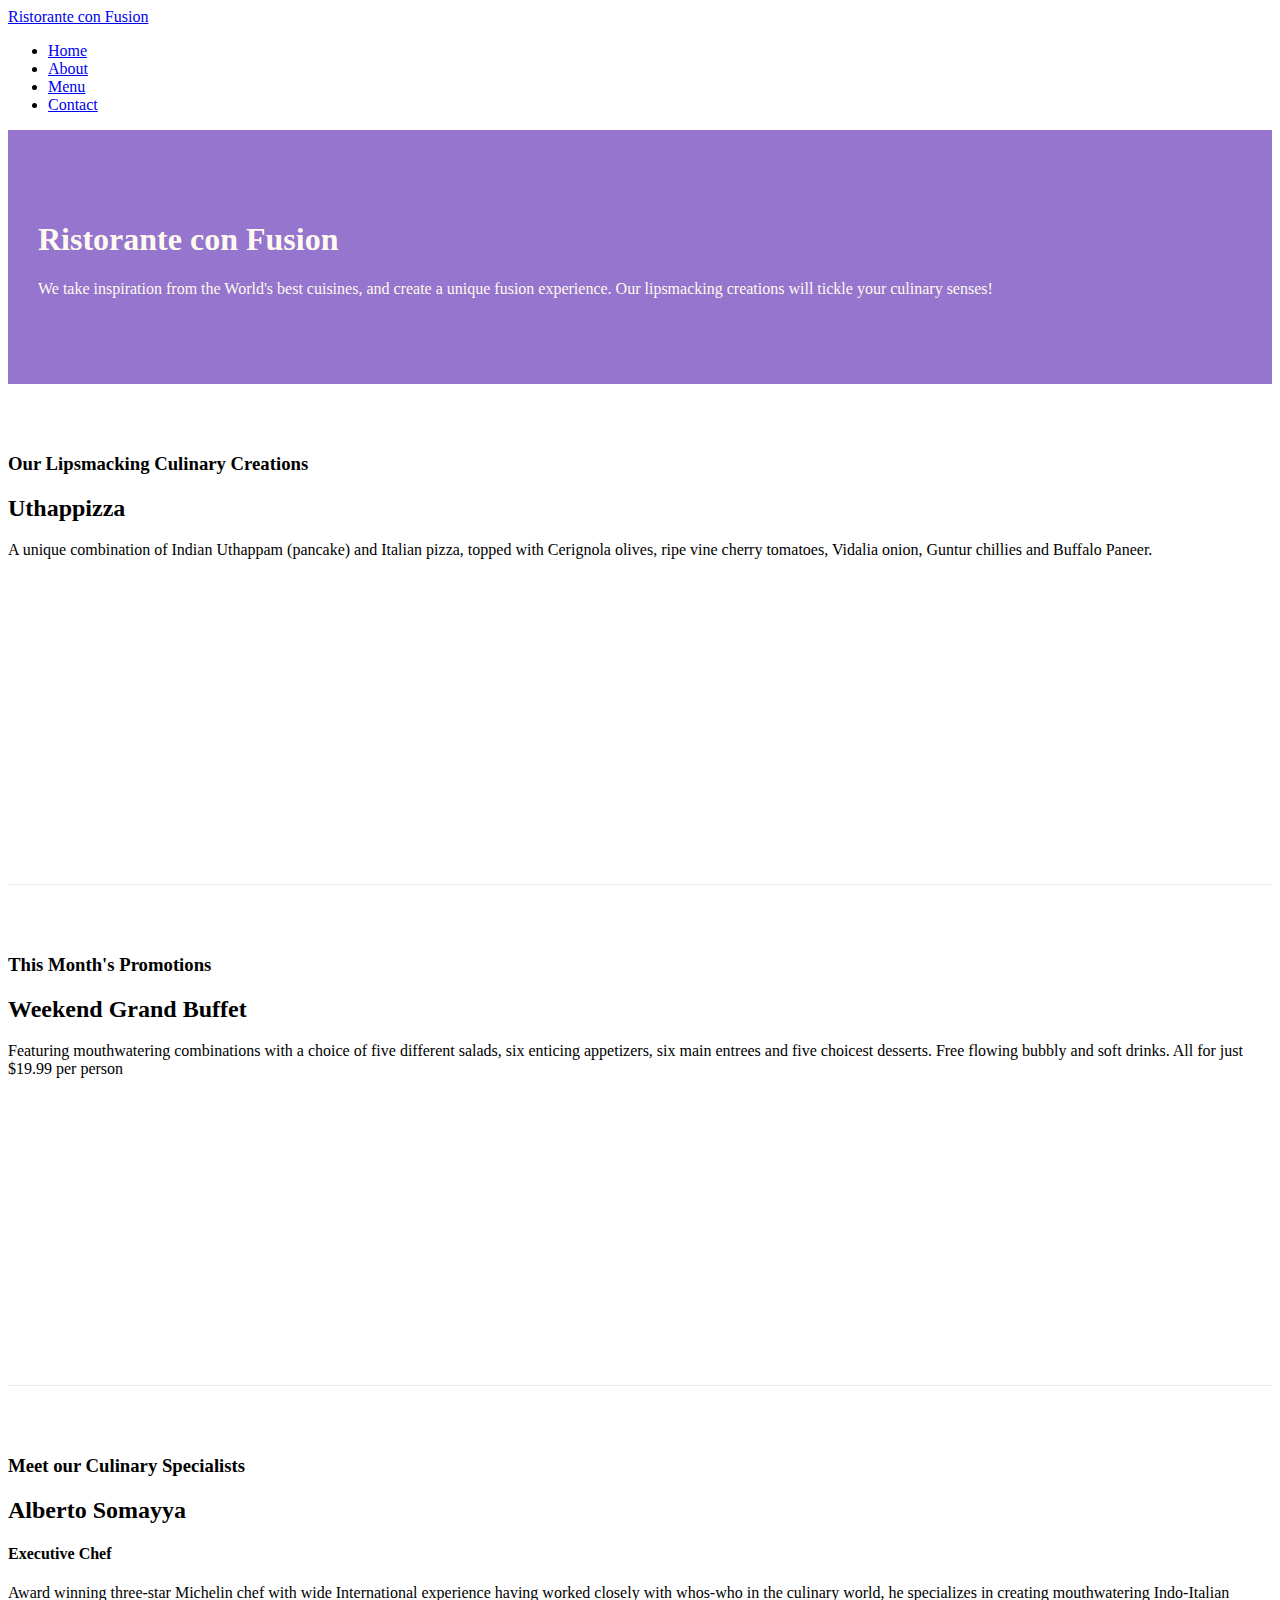
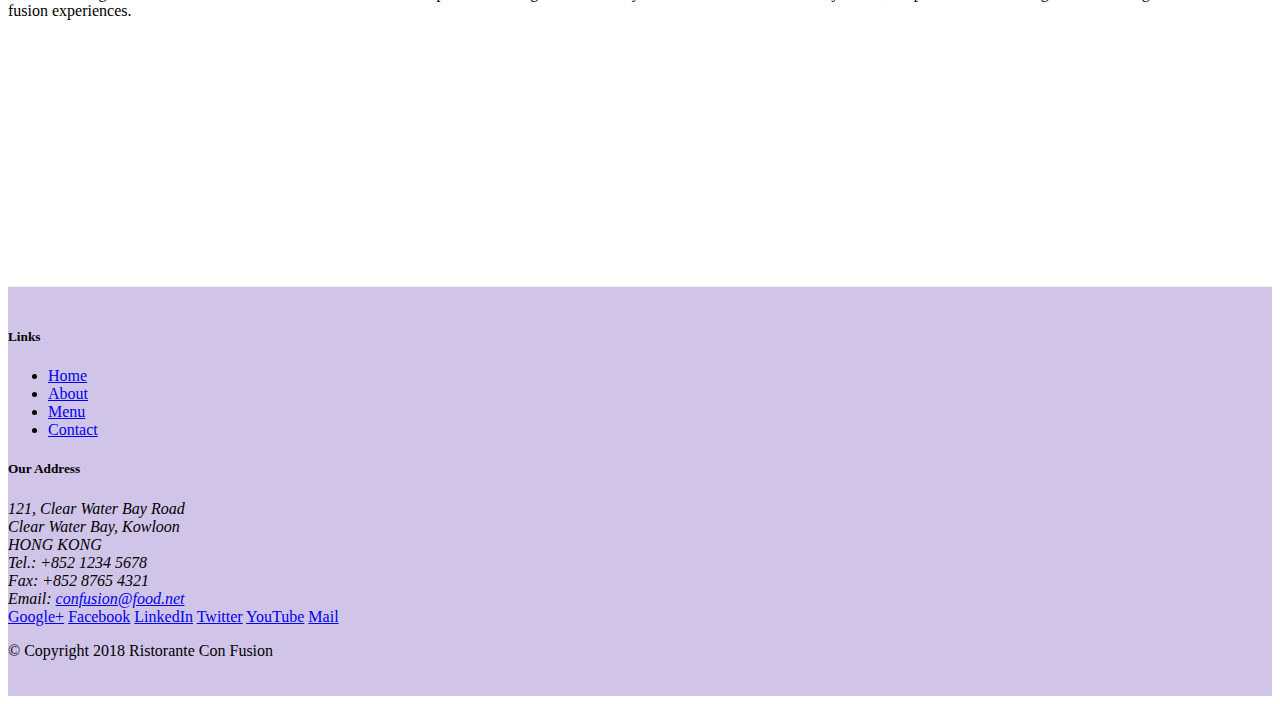
==== index.html @ c3668ef5 "first commit" ====
<!DOCTYPE html>
<html lang="en">

<head>
        <meta charset="utf-8">
        <meta name="viewport" content="width=device-width, initial-scale=1, shrink-to-fit=no">
        <meta http-equiv="x-ua-compatible" content="ie=edge">
        <link href="https://cdn.jsdelivr.net/npm/bootstrap@5.0.2/dist/css/bootstrap.min.css" rel="stylesheet" integrity="sha384-EVSTQN3/azprG1Anm3QDgpJLIm9Nao0Yz1ztcQTwFspd3yD65VohhpuuCOmLASjC" crossorigin="anonymous">
        <link rel="stylesheet" href="style.css">
        <title>Ristorante Con Fusion</title>
</head>

<body>
    <nav class="navbar navbar-dark navbar-expand-sm bg-primary fixed-top">
        <div class="container">
            <a class="navbar-brand" href="#">Ristorante con Fusion</a>
                <ul class="navbar-nav mr-auto">
                    <li class="nav-item active"><a class="nav-link" href="./index.html">Home</a></li>
                    <li class="nav-item"><a class="nav-link" href="./aboutus.html">About</a></li>
                    <li class="nav-item"><a class="nav-link" href="#">Menu</a></li>
                    <li class="nav-item"><a class="nav-link" href="#contact">Contact</a></li>
                </ul>
            </div>
        </div>
    </nav>
    <header class="jumbotron">
        <div class="container">
            <div class="row row-header">
                <div class="col-12 col-sm-6">
                    <h1>Ristorante con Fusion</h1>
                    <p>We take inspiration from the World's best cuisines, and create a unique fusion experience. Our lipsmacking creations will tickle your culinary senses!</p>
                </div>
                <div class="col-12 col-sm">
                </div>
            </div>
        </div>
    </header>

    <div class="container">
        <div class="row row-content align-items-center">
            <div class="col-12 col-sm-4 order-sm-last col-md-3">
                <h3>Our Lipsmacking Culinary Creations</h3>
            </div>
            <div class="col col-sm order-sm-first col-md">
                <h2>Uthappizza</h2>
                <p>A unique combination of Indian Uthappam (pancake) and Italian pizza, topped with Cerignola olives, ripe vine cherry tomatoes, Vidalia onion, Guntur chillies and Buffalo Paneer.</p>
            </div>
        </div>


        <div class="row row-content align-items-center">
            <div class="col-12 col-sm-4 col-md-3">
                <h3>This Month's Promotions</h3>
            </div>
            <div class="col col-sm col-md">
                <h2>Weekend Grand Buffet</h2>
                <p>Featuring mouthwatering combinations with a choice of five different salads, six enticing appetizers, six main entrees and five choicest desserts. Free flowing bubbly and soft drinks. All for just $19.99 per person </p>
            </div>
        </div>

        <div class="row row-content align-items-center">
            <div class="col-12 col-sm-4 order-sm-last col-md-3">
                <h3>Meet our Culinary Specialists</h3>
            </div>
            <div class="col col-sm order-sm-first col-md">
                <h2>Alberto Somayya</h2>
                <h4>Executive Chef</h4>
                <p>Award winning three-star Michelin chef with wide International experience having worked closely with whos-who in the culinary world, he specializes in creating mouthwatering Indo-Italian fusion experiences. </p>
            </div>
        </div>
    </div>

    <footer class="footer" id="contact">
        <div class="container">
            <div class="row">             
                <div class="col-4 offset-1 col-sm-2">
                    <h5>Links</h5>
                    <!-- list-unstyled to unstyle the list -->
                    <ul class="list-unstyled">
                        <li><a href="./index.html">Home</a></li>
                        <li><a href="./aboutus.html">About</a></li>
                        <li><a href="#">Menu</a></li>
                        <li><a href="#contact">Contact</a></li>
                    </ul>
                </div>
                <div class="col-7 col-sm-5">
                    <h5>Our Address</h5>
                    <address>
		              121, Clear Water Bay Road<br>
		              Clear Water Bay, Kowloon<br>
		              HONG KONG<br>
		              Tel.: +852 1234 5678<br>
		              Fax: +852 8765 4321<br>
		              Email: <a href="mailto:confusion@food.net">confusion@food.net</a>
		           </address>
                </div>
                <div class="col-12 col-sm-4 align-self-center">
                    <div class="text-center">
                        <a href="http://google.com/+">Google+</a>
                        <a href="http://www.facebook.com/profile.php?id=">Facebook</a>
                        <a href="http://www.linkedin.com/in/">LinkedIn</a>
                        <a href="http://twitter.com/">Twitter</a>
                        <a href="http://youtube.com/">YouTube</a>
                        <a href="mailto:">Mail</a>
                    </div>
                </div>
           </div>
           <div class="row justify-content-center">             
                <div class="col-auto">
                    <p>© Copyright 2018 Ristorante Con Fusion</p>
                </div>
           </div>
        </div>
    </footer>
        <!-- jQuery first, then Popper.js, then Bootstrap JS. -->
        <script src="node_modules/jquery/dist/jquery.slim.min.js"></script>
        <script src="node_modules/popper.js/dist/umd/popper.min.js"></script>
        <script src="node_modules/bootstrap/dist/js/bootstrap.min.js"></script>
        <script src="https://cdn.jsdelivr.net/npm/bootstrap@5.0.2/dist/js/bootstrap.bundle.min.js" integrity="sha384-MrcW6ZMFYlzcLA8Nl+NtUVF0sA7MsXsP1UyJoMp4YLEuNSfAP+JcXn/tWtIaxVXM" crossorigin="anonymous"></script>
</body>

</html>
---- style.css ----
.row-header{
    margin: 0px auto;
    padding: 0px auto;
}

.row-content{
    margin: 0px auto;
    padding: 50px 0px 50px 0px;
    border-bottom: 1px ridge;
    min-height: 400px;
}

.footer{
    background-color: #D1C4E9;
    margin: 0px auto;
    padding: 20px 0px 20px 0px;
}

.jumbotron{
    padding: 70px 30px 70px 30px;
    margin: 0px auto;
    background: #9575CD;
    color: floralwhite;
}

.address{
    font-size: 80%;
    margin: 0px;
    color: #0f0f0f;
}
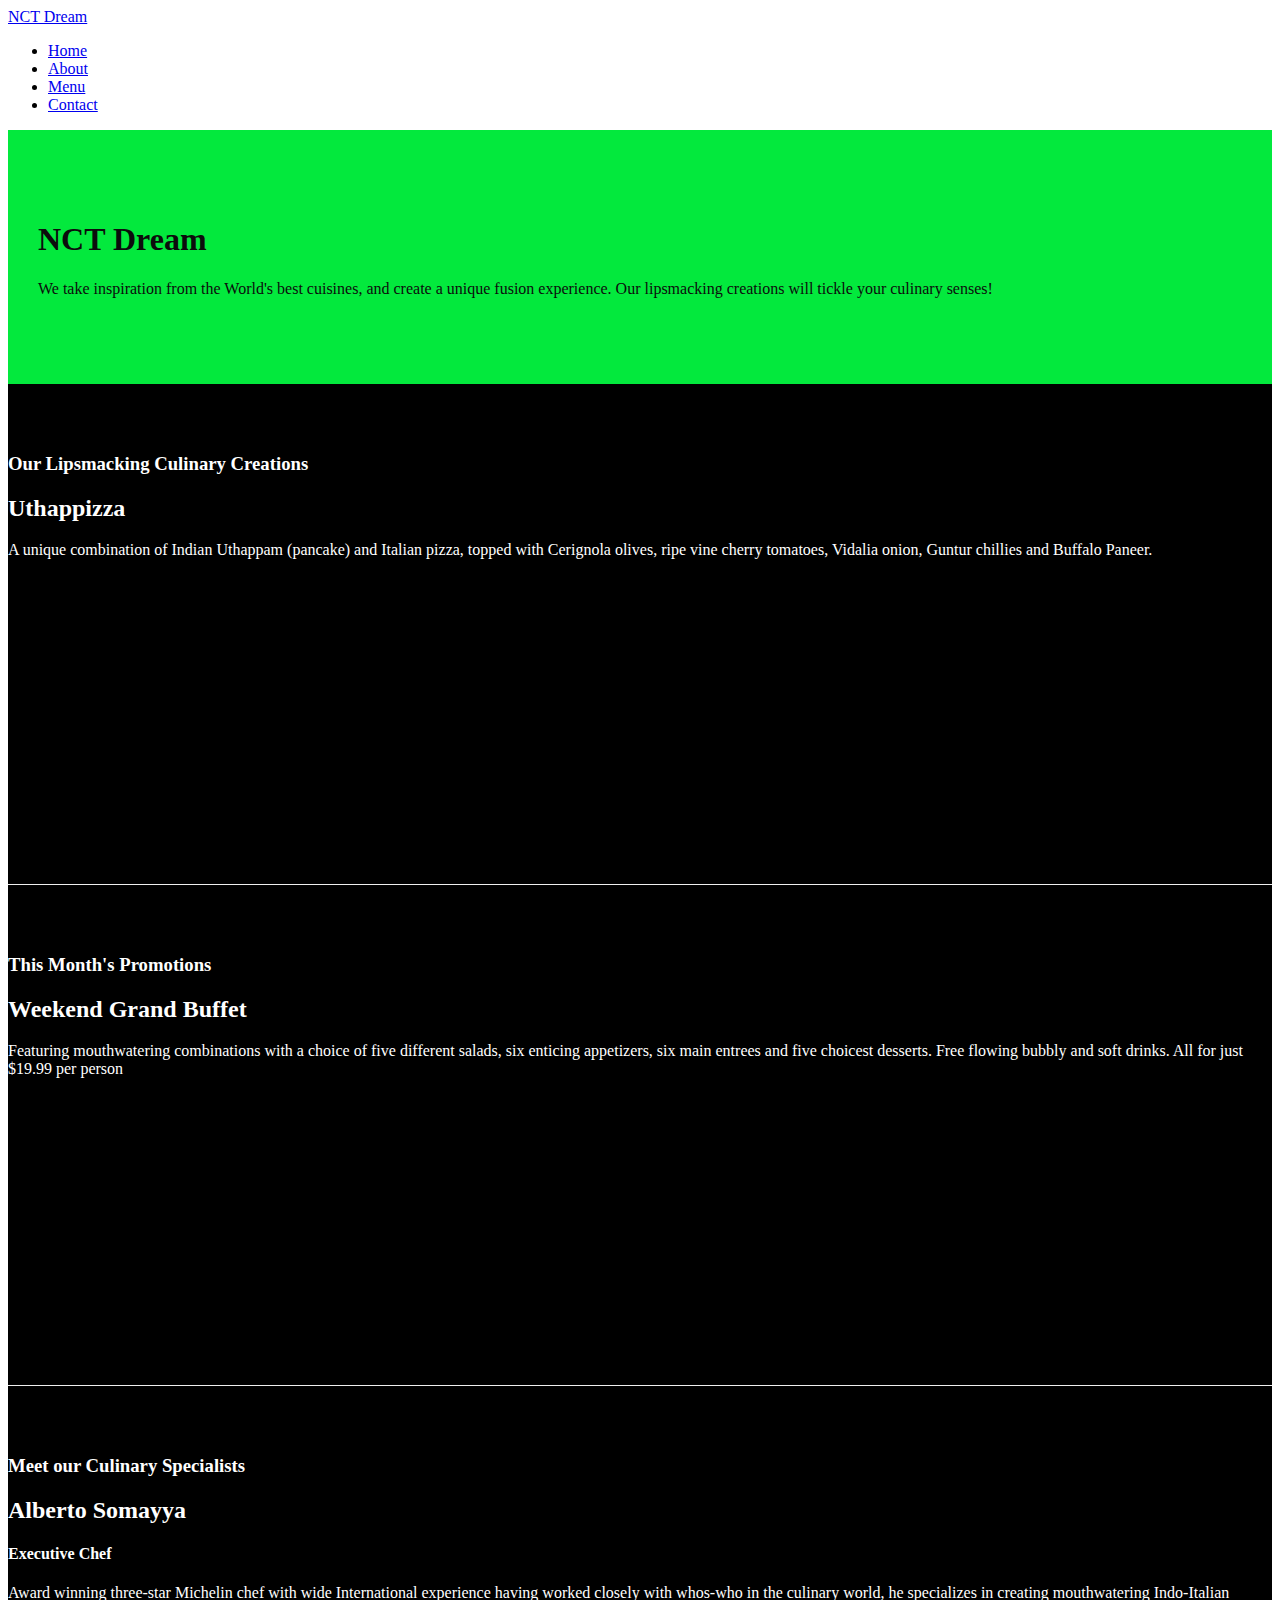
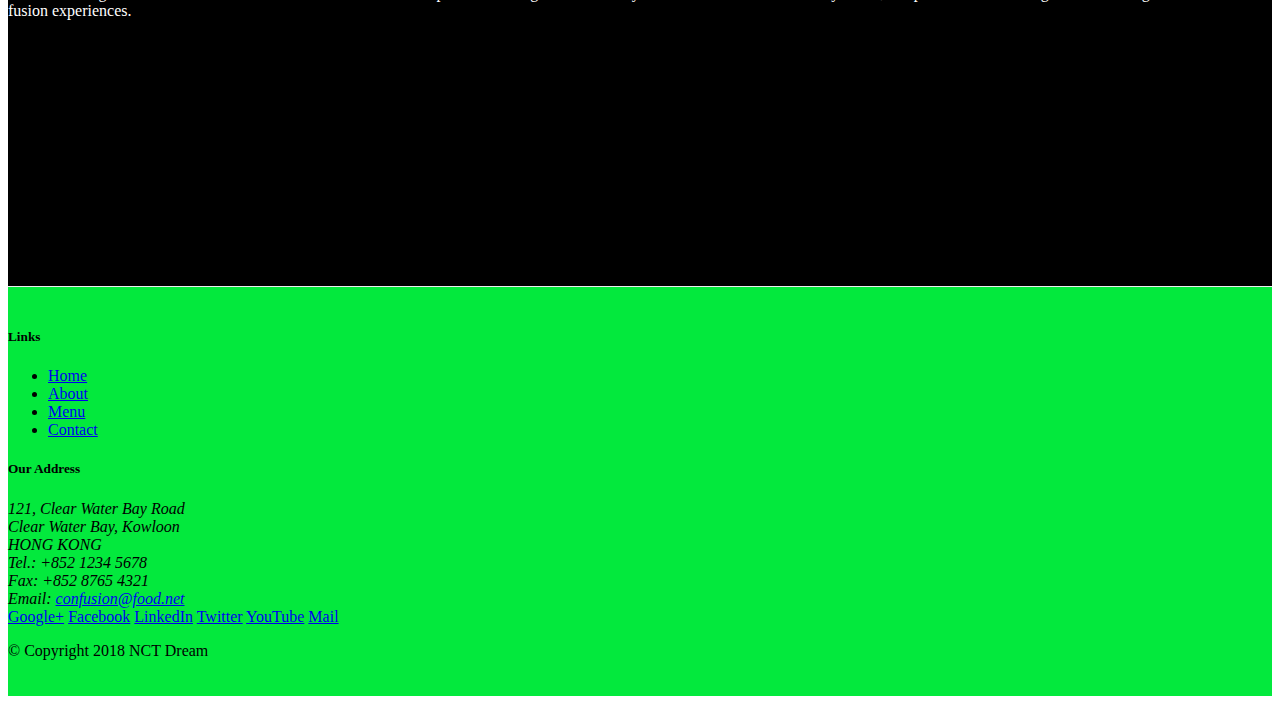
==== commit e6e2416d: "Second commit" ====
--- a/index.html
+++ b/index.html
@@ -7,16 +7,16 @@
         <meta http-equiv="x-ua-compatible" content="ie=edge">
         <link href="https://cdn.jsdelivr.net/npm/bootstrap@5.0.2/dist/css/bootstrap.min.css" rel="stylesheet" integrity="sha384-EVSTQN3/azprG1Anm3QDgpJLIm9Nao0Yz1ztcQTwFspd3yD65VohhpuuCOmLASjC" crossorigin="anonymous">
         <link rel="stylesheet" href="style.css">
-        <title>Ristorante Con Fusion</title>
+        <title>NCT Dream</title>
 </head>
 
 <body>
     <nav class="navbar navbar-dark navbar-expand-sm bg-primary fixed-top">
         <div class="container">
-            <a class="navbar-brand" href="#">Ristorante con Fusion</a>
+            <a class="navbar-brand" href="#">NCT Dream</a>
                 <ul class="navbar-nav mr-auto">
                     <li class="nav-item active"><a class="nav-link" href="./index.html">Home</a></li>
-                    <li class="nav-item"><a class="nav-link" href="./aboutus.html">About</a></li>
+                    <li class="nav-item"><a class="nav-link" href="./aboutMember.html">About</a></li>
                     <li class="nav-item"><a class="nav-link" href="#">Menu</a></li>
                     <li class="nav-item"><a class="nav-link" href="#contact">Contact</a></li>
                 </ul>
@@ -27,7 +27,7 @@
         <div class="container">
             <div class="row row-header">
                 <div class="col-12 col-sm-6">
-                    <h1>Ristorante con Fusion</h1>
+                    <h1>NCT Dream</h1>
                     <p>We take inspiration from the World's best cuisines, and create a unique fusion experience. Our lipsmacking creations will tickle your culinary senses!</p>
                 </div>
                 <div class="col-12 col-sm">
@@ -36,39 +36,42 @@
         </div>
     </header>
 
-    <div class="container">
-        <div class="row row-content align-items-center">
-            <div class="col-12 col-sm-4 order-sm-last col-md-3">
-                <h3>Our Lipsmacking Culinary Creations</h3>
+    <div class="content">
+        <div class="container">
+            <div class="row row-content align-items-center">
+                <div class="col-12 col-sm-4 order-sm-last col-md-3">
+                    <h3>Our Lipsmacking Culinary Creations</h3>
+                </div>
+                <div class="col col-sm order-sm-first col-md">
+                    <h2>Uthappizza</h2>
+                    <p>A unique combination of Indian Uthappam (pancake) and Italian pizza, topped with Cerignola olives, ripe vine cherry tomatoes, Vidalia onion, Guntur chillies and Buffalo Paneer.</p>
+                </div>
             </div>
-            <div class="col col-sm order-sm-first col-md">
-                <h2>Uthappizza</h2>
-                <p>A unique combination of Indian Uthappam (pancake) and Italian pizza, topped with Cerignola olives, ripe vine cherry tomatoes, Vidalia onion, Guntur chillies and Buffalo Paneer.</p>
+    
+    
+            <div class="row row-content align-items-center">
+                <div class="col-12 col-sm-4 col-md-3">
+                    <h3>This Month's Promotions</h3>
+                </div>
+                <div class="col col-sm col-md">
+                    <h2>Weekend Grand Buffet</h2>
+                    <p>Featuring mouthwatering combinations with a choice of five different salads, six enticing appetizers, six main entrees and five choicest desserts. Free flowing bubbly and soft drinks. All for just $19.99 per person </p>
+                </div>
             </div>
-        </div>
-
-
-        <div class="row row-content align-items-center">
-            <div class="col-12 col-sm-4 col-md-3">
-                <h3>This Month's Promotions</h3>
-            </div>
-            <div class="col col-sm col-md">
-                <h2>Weekend Grand Buffet</h2>
-                <p>Featuring mouthwatering combinations with a choice of five different salads, six enticing appetizers, six main entrees and five choicest desserts. Free flowing bubbly and soft drinks. All for just $19.99 per person </p>
-            </div>
-        </div>
-
-        <div class="row row-content align-items-center">
-            <div class="col-12 col-sm-4 order-sm-last col-md-3">
-                <h3>Meet our Culinary Specialists</h3>
-            </div>
-            <div class="col col-sm order-sm-first col-md">
-                <h2>Alberto Somayya</h2>
-                <h4>Executive Chef</h4>
-                <p>Award winning three-star Michelin chef with wide International experience having worked closely with whos-who in the culinary world, he specializes in creating mouthwatering Indo-Italian fusion experiences. </p>
+    
+            <div class="row row-content align-items-center">
+                <div class="col-12 col-sm-4 order-sm-last col-md-3">
+                    <h3>Meet our Culinary Specialists</h3>
+                </div>
+                <div class="col col-sm order-sm-first col-md">
+                    <h2>Alberto Somayya</h2>
+                    <h4>Executive Chef</h4>
+                    <pห4>Award winning three-star Michelin chef with wide International experience having worked closely with whos-who in the culinary world, he specializes in creating mouthwatering Indo-Italian fusion experiences. </p>
+                </div>
             </div>
         </div>
     </div>
+    
 
     <footer class="footer" id="contact">
         <div class="container">
@@ -107,7 +110,7 @@
            </div>
            <div class="row justify-content-center">             
                 <div class="col-auto">
-                    <p>© Copyright 2018 Ristorante Con Fusion</p>
+                    <p>© Copyright 2018 NCT Dream</p>
                 </div>
            </div>
         </div>
--- a/style.css
+++ b/style.css
@@ -1,6 +1,11 @@
 .row-header{
     margin: 0px auto;
     padding: 0px auto;
+}
+
+.content{
+    background-color: black;
+    color: white;
 }
 
 .row-content{
@@ -11,7 +16,7 @@
 }
 
 .footer{
-    background-color: #D1C4E9;
+    background-color: #03e93d;
     margin: 0px auto;
     padding: 20px 0px 20px 0px;
 }
@@ -19,8 +24,8 @@
 .jumbotron{
     padding: 70px 30px 70px 30px;
     margin: 0px auto;
-    background: #9575CD;
-    color: floralwhite;
+    background: #03e93d;
+    color: rgb(12, 12, 12);
 }
 
 .address{
